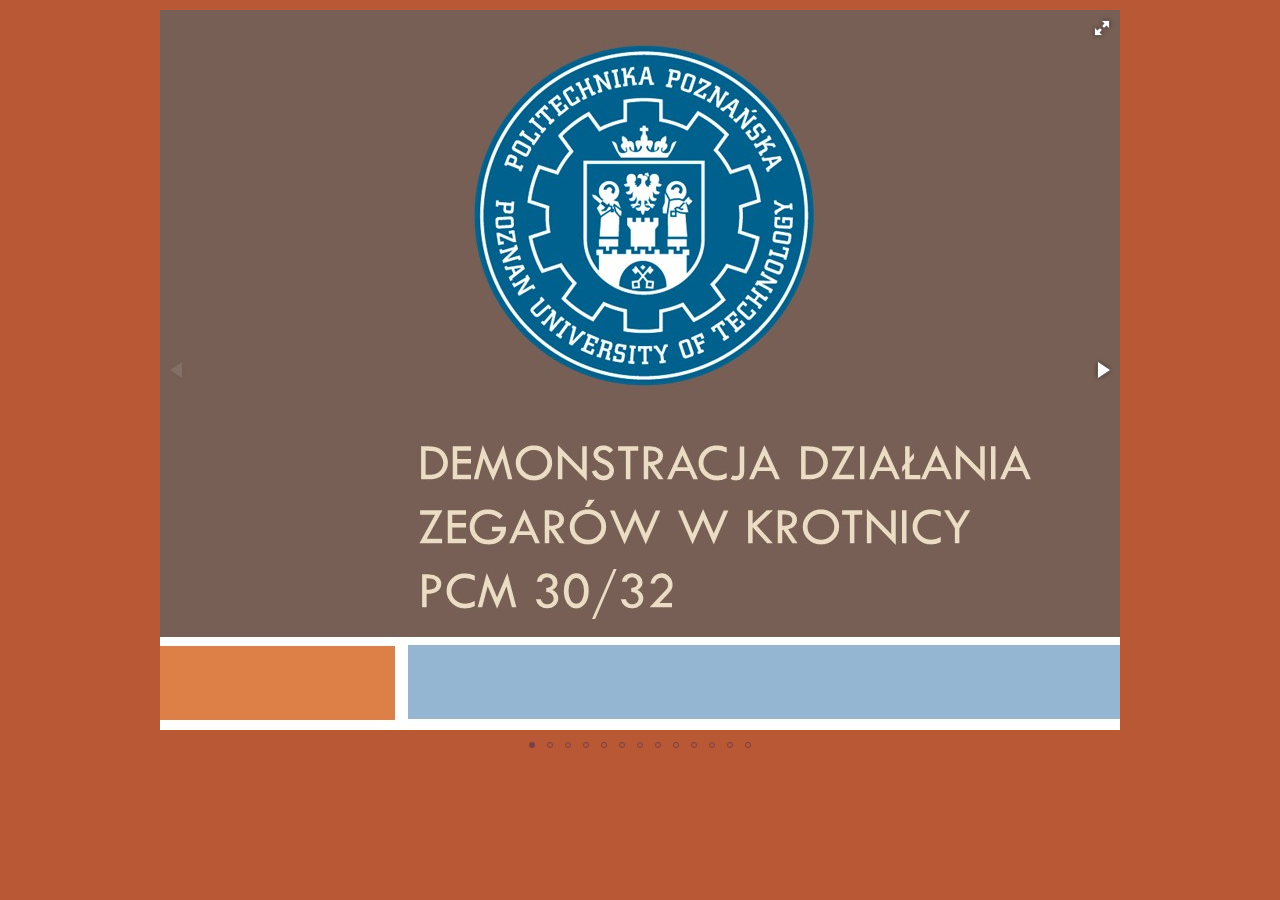
==== jak-to-dziala.html @ 4dfdf136 "Dodano sekcje jak-to-dziala" ====
<!doctype html>
<html lang="pl">

<head>
	<title>Krotnica PCM</title>
	<meta charset="utf-8" />
	<meta name="viewport" content="width=device-width, initial-scale=1.0" />
	<meta name="msapplication-tap-highlight" content="no" />

	<link rel="stylesheet" href="css/styles.css" />
	<link rel="stylesheet" href="css/fotorama.css" />
</head>

<body>

    <div class="fotorama" data-keyboard="true" data-arrows="true"
     data-click="true" data-fit="contain" data-allowfullscreen="native">
      <img src="img/prezentacja/Slajd1.JPG" alt="">
      <img src="img/prezentacja/Slajd2.JPG" alt="">
      <img src="img/prezentacja/Slajd3.JPG" alt="">
      <img src="img/prezentacja/Slajd4.JPG" alt="">
      <img src="img/prezentacja/Slajd5.JPG" alt="">
      <img src="img/prezentacja/Slajd6.JPG" alt="">
      <img src="img/prezentacja/Slajd7.JPG" alt="">
      <img src="img/prezentacja/Slajd8.JPG" alt="">
      <img src="img/prezentacja/Slajd9.JPG" alt="">
      <img src="img/prezentacja/Slajd10.JPG" alt="">
      <img src="img/prezentacja/Slajd11.JPG" alt="">
      <img src="img/prezentacja/Slajd12.JPG" alt="">
      <img src="img/prezentacja/Slajd13.JPG" alt="">
    </div>

    <script src="js/wtyczki.js"></script>
    <script src="js/fotorama.js"></script>
	<script src="js/skrypty.js"></script>
</body>

</html>
---- css/styles.css ----
/* Generated by less 2.5.1 */
/* http://meyerweb.com/eric/tools/css/reset/
   v2.0 | 20110126
   License: none (public domain)
*/
html,
body,
div,
span,
applet,
object,
iframe,
h1,
h2,
h3,
h4,
h5,
h6,
p,
blockquote,
pre,
a,
abbr,
acronym,
address,
big,
cite,
code,
del,
dfn,
em,
img,
ins,
kbd,
q,
s,
samp,
small,
strike,
strong,
sub,
sup,
tt,
var,
b,
u,
i,
center,
dl,
dt,
dd,
ol,
ul,
li,
fieldset,
form,
label,
legend,
table,
caption,
tbody,
tfoot,
thead,
tr,
th,
td,
article,
aside,
canvas,
details,
embed,
figure,
figcaption,
footer,
header,
hgroup,
menu,
nav,
output,
ruby,
section,
summary,
time,
mark,
audio,
video {
  margin: 0;
  padding: 0;
  border: 0;
  font-size: 100%;
  font: inherit;
  vertical-align: baseline;
}
/* HTML5 display-role reset for older browsers */
article,
aside,
details,
figcaption,
figure,
footer,
header,
hgroup,
menu,
nav,
section {
  display: block;
}
body {
  line-height: 1;
}
ol,
ul {
  list-style: none;
}
blockquote,
q {
  quotes: none;
}
blockquote:before,
blockquote:after,
q:before,
q:after {
  content: '';
  content: none;
}
table {
  border-collapse: collapse;
  border-spacing: 0;
}
@font-face {
  font-family: 'fontello';
  src: url('../font/fontello.eot?51948841');
  src: url('../font/fontello.eot?51948841#iefix') format('embedded-opentype'), url('../font/fontello.woff?51948841') format('woff'), url('../font/fontello.ttf?51948841') format('truetype'), url('../font/fontello.svg?51948841#fontello') format('svg');
  font-weight: normal;
  font-style: normal;
}
/* Chrome hack: SVG is rendered more smooth in Windozze. 100% magic, uncomment if you need it. */
/* Note, that will break hinting! In other OS-es font will be not as sharp as it could be */
/*
@media screen and (-webkit-min-device-pixel-ratio:0) {
  @font-face {
    font-family: 'fontello';
    src: url('../font/fontello.svg?51948841#fontello') format('svg');
  }
}
*/
[class^="icon-"]:before,
[class*=" icon-"]:before {
  font-family: "fontello";
  font-style: normal;
  font-weight: normal;
  speak: none;
  display: inline-block;
  text-decoration: inherit;
  width: 1em;
  margin-right: .2em;
  text-align: center;
  /* opacity: .8; */
  /* For safety - reset parent styles, that can break glyph codes*/
  font-variant: normal;
  text-transform: none;
  /* fix buttons height, for twitter bootstrap */
  line-height: 1em;
  /* Animation center compensation - margins should be symmetric */
  /* remove if not needed */
  margin-left: .2em;
  /* you can be more comfortable with increased icons size */
  /* font-size: 120%; */
  /* Font smoothing. That was taken from TWBS */
  -webkit-font-smoothing: antialiased;
  -moz-osx-font-smoothing: grayscale;
  /* Uncomment for 3D effect */
  /* text-shadow: 1px 1px 1px rgba(127, 127, 127, 0.3); */
}
.icon-help:before {
  content: '\e804';
}
/* '' */
.icon-chart-line:before {
  content: '\e805';
}
/* '' */
.icon-child:before {
  content: '\e806';
}
/* '' */
html {
  font-size: 16px;
  height: 100%;
  width: 100%;
}
body {
  position: relative;
  width: 100%;
  height: 100%;
  background-color: #b95835;
}
.naglowek-1 {
  font-family: "Trebuchet MS", Helvetica, sans-serif;
  font-size: 72px;
  text-align: center;
  color: #fff;
  padding-top: 70px;
  margin-bottom: 110px;
}
.naglowek-2 {
  font-family: "Trebuchet MS", Helvetica, sans-serif;
  font-size: 48px;
  color: #eecd86;
  margin-top: 25px;
  text-align: center;
}
#container {
  height: 100%;
  width: 10000px;
  margin: 0 auto;
}
.wrapper {
  width: 100%;
  height: 100%;
}
.przyciski {
  position: relative;
  margin: 0 auto;
  text-align: center;
}
.przycisk-wrap {
  display: inline-block;
  max-width: 310px;
  vertical-align: top;
}
.przycisk {
  display: inline-block;
  width: 250px;
  height: 250px;
  -webkit-border-radius: 50%;
  -moz-border-radius: 50%;
  border-radius: 50%;
  -moz-background-clip: padding;
  -webkit-background-clip: padding-box;
  background-clip: padding-box;
  background-color: #3d3242;
  margin-left: 30px;
  margin-right: 30px;
  -webkit-box-shadow: 0px 4px 0px 0px #eecd86;
  -moz-box-shadow: 0px 4px 0px 0px #eecd86;
  box-shadow: 0px 4px 0px 0px #eecd86;
}
.przycisk span {
  position: relative;
  top: 25%;
  color: #fff;
  font-size: 124px;
  -webkit-transition: top 0.5s;
  -moz-transition: top 0.5s;
  -ms-transition: top 0.5s;
  -o-transition: top 0.5s;
}
.przycisk:hover {
  -webkit-box-shadow: 0px 4px 0px 0px #e18942;
  -moz-box-shadow: 0px 4px 0px 0px #e18942;
  box-shadow: 0px 4px 0px 0px #e18942;
}
.przycisk:hover span {
  top: 20%;
}
.przycisk:active,
.przycisk:focus {
  outline: none;
}
.fotorama {
  margin: 0 auto;
}
.fotorama__wrap {
  margin: 10px auto;
}
.fotorama__dot {
  border-color: #7a3e48 !important;
}
---- css/fotorama.css ----
/*!
 * Fotorama 4.6.4 | http://fotorama.io/license/
 */
.fotorama__arr:focus:after,.fotorama__fullscreen-icon:focus:after,.fotorama__html,.fotorama__img,.fotorama__nav__frame:focus .fotorama__dot:after,.fotorama__nav__frame:focus .fotorama__thumb:after,.fotorama__stage__frame,.fotorama__stage__shaft,.fotorama__video iframe{position:absolute;width:100%;height:100%;top:0;right:0;left:0;bottom:0}.fotorama--fullscreen,.fotorama__img{max-width:99999px!important;max-height:99999px!important;min-width:0!important;min-height:0!important;border-radius:0!important;box-shadow:none!important;padding:0!important}.fotorama__wrap .fotorama__grab{cursor:move;cursor:-webkit-grab;cursor:-o-grab;cursor:-ms-grab;cursor:grab}.fotorama__grabbing *{cursor:move;cursor:-webkit-grabbing;cursor:-o-grabbing;cursor:-ms-grabbing;cursor:grabbing}.fotorama__spinner{position:absolute!important;top:50%!important;left:50%!important}.fotorama__wrap--css3 .fotorama__arr,.fotorama__wrap--css3 .fotorama__fullscreen-icon,.fotorama__wrap--css3 .fotorama__nav__shaft,.fotorama__wrap--css3 .fotorama__stage__shaft,.fotorama__wrap--css3 .fotorama__thumb-border,.fotorama__wrap--css3 .fotorama__video-close,.fotorama__wrap--css3 .fotorama__video-play{-webkit-transform:translate3d(0,0,0);transform:translate3d(0,0,0)}.fotorama__caption,.fotorama__nav:after,.fotorama__nav:before,.fotorama__stage:after,.fotorama__stage:before,.fotorama__wrap--css3 .fotorama__html,.fotorama__wrap--css3 .fotorama__nav,.fotorama__wrap--css3 .fotorama__spinner,.fotorama__wrap--css3 .fotorama__stage,.fotorama__wrap--css3 .fotorama__stage .fotorama__img,.fotorama__wrap--css3 .fotorama__stage__frame{-webkit-transform:translateZ(0);transform:translateZ(0)}.fotorama__arr:focus,.fotorama__fullscreen-icon:focus,.fotorama__nav__frame{outline:0}.fotorama__arr:focus:after,.fotorama__fullscreen-icon:focus:after,.fotorama__nav__frame:focus .fotorama__dot:after,.fotorama__nav__frame:focus .fotorama__thumb:after{content:'';border-radius:inherit;background-color:rgba(0,175,234,.5)}.fotorama__wrap--video .fotorama__stage,.fotorama__wrap--video .fotorama__stage__frame--video,.fotorama__wrap--video .fotorama__stage__frame--video .fotorama__html,.fotorama__wrap--video .fotorama__stage__frame--video .fotorama__img,.fotorama__wrap--video .fotorama__stage__shaft{-webkit-transform:none!important;transform:none!important}.fotorama__wrap--css3 .fotorama__nav__shaft,.fotorama__wrap--css3 .fotorama__stage__shaft,.fotorama__wrap--css3 .fotorama__thumb-border{transition-property:-webkit-transform,width;transition-property:transform,width;transition-timing-function:cubic-bezier(0.1,0,.25,1);transition-duration:0ms}.fotorama__arr,.fotorama__fullscreen-icon,.fotorama__no-select,.fotorama__video-close,.fotorama__video-play,.fotorama__wrap{-webkit-user-select:none;-moz-user-select:none;-ms-user-select:none;user-select:none}.fotorama__select{-webkit-user-select:text;-moz-user-select:text;-ms-user-select:text;user-select:text}.fotorama__nav,.fotorama__nav__frame{margin:auto;padding:0}.fotorama__caption__wrap,.fotorama__nav__frame,.fotorama__nav__shaft{-moz-box-orient:vertical;display:inline-block;vertical-align:middle;*display:inline;*zoom:1}.fotorama__nav__frame,.fotorama__thumb-border{box-sizing:content-box}.fotorama__caption__wrap{box-sizing:border-box}.fotorama--hidden,.fotorama__load{position:absolute;left:-99999px;top:-99999px;z-index:-1}.fotorama__arr,.fotorama__fullscreen-icon,.fotorama__nav,.fotorama__nav__frame,.fotorama__nav__shaft,.fotorama__stage__frame,.fotorama__stage__shaft,.fotorama__video-close,.fotorama__video-play{-webkit-tap-highlight-color:transparent}.fotorama__arr,.fotorama__fullscreen-icon,.fotorama__video-close,.fotorama__video-play{background:url(fotorama.png) no-repeat}@media (-webkit-min-device-pixel-ratio:1.5),(min-resolution:2dppx){.fotorama__arr,.fotorama__fullscreen-icon,.fotorama__video-close,.fotorama__video-play{background:url(fotorama@2x.png) 0 0/96px 160px no-repeat}}.fotorama__thumb{background-color:#7f7f7f;background-color:rgba(127,127,127,.2)}@media print{.fotorama__arr,.fotorama__fullscreen-icon,.fotorama__thumb-border,.fotorama__video-close,.fotorama__video-play{background:none!important}}.fotorama{min-width:1px;overflow:hidden}.fotorama:not(.fotorama--unobtrusive)>*:not(:first-child){display:none}.fullscreen{width:100%!important;height:100%!important;max-width:100%!important;max-height:100%!important;margin:0!important;padding:0!important;overflow:hidden!important;background:#000}.fotorama--fullscreen{position:absolute!important;top:0!important;left:0!important;right:0!important;bottom:0!important;float:none!important;z-index:2147483647!important;background:#000;width:100%!important;height:100%!important;margin:0!important}.fotorama--fullscreen .fotorama__nav,.fotorama--fullscreen .fotorama__stage{background:#000}.fotorama__wrap{-webkit-text-size-adjust:100%;position:relative;direction:ltr;z-index:0}.fotorama__wrap--rtl .fotorama__stage__frame{direction:rtl}.fotorama__nav,.fotorama__stage{overflow:hidden;position:relative;max-width:100%}.fotorama__wrap--pan-y{-ms-touch-action:pan-y}.fotorama__wrap .fotorama__pointer{cursor:pointer}.fotorama__wrap--slide .fotorama__stage__frame{opacity:1!important}.fotorama__stage__frame{overflow:hidden}.fotorama__stage__frame.fotorama__active{z-index:8}.fotorama__wrap--fade .fotorama__stage__frame{display:none}.fotorama__wrap--fade .fotorama__fade-front,.fotorama__wrap--fade .fotorama__fade-rear,.fotorama__wrap--fade .fotorama__stage__frame.fotorama__active{display:block;left:0;top:0}.fotorama__wrap--fade .fotorama__fade-front{z-index:8}.fotorama__wrap--fade .fotorama__fade-rear{z-index:7}.fotorama__wrap--fade .fotorama__fade-rear.fotorama__active{z-index:9}.fotorama__wrap--fade .fotorama__stage .fotorama__shadow{display:none}.fotorama__img{-ms-filter:"alpha(Opacity=0)";filter:alpha(opacity=0);opacity:0;border:none!important}.fotorama__error .fotorama__img,.fotorama__loaded .fotorama__img{-ms-filter:"alpha(Opacity=100)";filter:alpha(opacity=100);opacity:1}.fotorama--fullscreen .fotorama__loaded--full .fotorama__img,.fotorama__img--full{display:none}.fotorama--fullscreen .fotorama__loaded--full .fotorama__img--full{display:block}.fotorama__wrap--only-active .fotorama__nav,.fotorama__wrap--only-active .fotorama__stage{max-width:99999px!important}.fotorama__wrap--only-active .fotorama__stage__frame{visibility:hidden}.fotorama__wrap--only-active .fotorama__stage__frame.fotorama__active{visibility:visible}.fotorama__nav{font-size:0;line-height:0;text-align:center;display:none;white-space:nowrap;z-index:5}.fotorama__nav__shaft{position:relative;left:0;top:0;text-align:left}.fotorama__nav__frame{position:relative;cursor:pointer}.fotorama__nav--dots{display:block}.fotorama__nav--dots .fotorama__nav__frame{width:18px;height:30px}.fotorama__nav--dots .fotorama__nav__frame--thumb,.fotorama__nav--dots .fotorama__thumb-border{display:none}.fotorama__nav--thumbs{display:block}.fotorama__nav--thumbs .fotorama__nav__frame{padding-left:0!important}.fotorama__nav--thumbs .fotorama__nav__frame:last-child{padding-right:0!important}.fotorama__nav--thumbs .fotorama__nav__frame--dot{display:none}.fotorama__dot{display:block;width:4px;height:4px;position:relative;top:12px;left:6px;border-radius:6px;border:1px solid #7f7f7f}.fotorama__nav__frame:focus .fotorama__dot:after{padding:1px;top:-1px;left:-1px}.fotorama__nav__frame.fotorama__active .fotorama__dot{width:0;height:0;border-width:3px}.fotorama__nav__frame.fotorama__active .fotorama__dot:after{padding:3px;top:-3px;left:-3px}.fotorama__thumb{overflow:hidden;position:relative;width:100%;height:100%}.fotorama__nav__frame:focus .fotorama__thumb{z-index:2}.fotorama__thumb-border{position:absolute;z-index:9;top:0;left:0;border-style:solid;border-color:#00afea;background-image:linear-gradient(to bottom right,rgba(255,255,255,.25),rgba(64,64,64,.1))}.fotorama__caption{position:absolute;z-index:12;bottom:0;left:0;right:0;font-family:'Helvetica Neue',Arial,sans-serif;font-size:14px;line-height:1.5;color:#000}.fotorama__caption a{text-decoration:none;color:#000;border-bottom:1px solid;border-color:rgba(0,0,0,.5)}.fotorama__caption a:hover{color:#333;border-color:rgba(51,51,51,.5)}.fotorama__wrap--rtl .fotorama__caption{left:auto;right:0}.fotorama__wrap--no-captions .fotorama__caption,.fotorama__wrap--video .fotorama__caption{display:none}.fotorama__caption__wrap{background-color:#fff;background-color:rgba(255,255,255,.9);padding:5px 10px}@-webkit-keyframes spinner{0%{-webkit-transform:rotate(0);transform:rotate(0)}100%{-webkit-transform:rotate(360deg);transform:rotate(360deg)}}@keyframes spinner{0%{-webkit-transform:rotate(0);transform:rotate(0)}100%{-webkit-transform:rotate(360deg);transform:rotate(360deg)}}.fotorama__wrap--css3 .fotorama__spinner{-webkit-animation:spinner 24s infinite linear;animation:spinner 24s infinite linear}.fotorama__wrap--css3 .fotorama__html,.fotorama__wrap--css3 .fotorama__stage .fotorama__img{transition-property:opacity;transition-timing-function:linear;transition-duration:.3s}.fotorama__wrap--video .fotorama__stage__frame--video .fotorama__html,.fotorama__wrap--video .fotorama__stage__frame--video .fotorama__img{-ms-filter:"alpha(Opacity=0)";filter:alpha(opacity=0);opacity:0}.fotorama__select{cursor:auto}.fotorama__video{top:32px;right:0;bottom:0;left:0;position:absolute;z-index:10}@-moz-document url-prefix(){.fotorama__active{box-shadow:0 0 0 transparent}}.fotorama__arr,.fotorama__fullscreen-icon,.fotorama__video-close,.fotorama__video-play{position:absolute;z-index:11;cursor:pointer}.fotorama__arr{position:absolute;width:32px;height:32px;top:50%;margin-top:-16px}.fotorama__arr--prev{left:2px;background-position:0 0}.fotorama__arr--next{right:2px;background-position:-32px 0}.fotorama__arr--disabled{pointer-events:none;cursor:default;*display:none;opacity:.1}.fotorama__fullscreen-icon{width:32px;height:32px;top:2px;right:2px;background-position:0 -32px;z-index:20}.fotorama__arr:focus,.fotorama__fullscreen-icon:focus{border-radius:50%}.fotorama--fullscreen .fotorama__fullscreen-icon{background-position:-32px -32px}.fotorama__video-play{width:96px;height:96px;left:50%;top:50%;margin-left:-48px;margin-top:-48px;background-position:0 -64px;opacity:0}.fotorama__wrap--css2 .fotorama__video-play,.fotorama__wrap--video .fotorama__stage .fotorama__video-play{display:none}.fotorama__error .fotorama__video-play,.fotorama__loaded .fotorama__video-play,.fotorama__nav__frame .fotorama__video-play{opacity:1;display:block}.fotorama__nav__frame .fotorama__video-play{width:32px;height:32px;margin-left:-16px;margin-top:-16px;background-position:-64px -32px}.fotorama__video-close{width:32px;height:32px;top:0;right:0;background-position:-64px 0;z-index:20;opacity:0}.fotorama__wrap--css2 .fotorama__video-close{display:none}.fotorama__wrap--css3 .fotorama__video-close{-webkit-transform:translate3d(32px,-32px,0);transform:translate3d(32px,-32px,0)}.fotorama__wrap--video .fotorama__video-close{display:block;opacity:1}.fotorama__wrap--css3.fotorama__wrap--video .fotorama__video-close{-webkit-transform:translate3d(0,0,0);transform:translate3d(0,0,0)}.fotorama__wrap--no-controls.fotorama__wrap--toggle-arrows .fotorama__arr,.fotorama__wrap--no-controls.fotorama__wrap--toggle-arrows .fotorama__fullscreen-icon{opacity:0}.fotorama__wrap--no-controls.fotorama__wrap--toggle-arrows .fotorama__arr:focus,.fotorama__wrap--no-controls.fotorama__wrap--toggle-arrows .fotorama__fullscreen-icon:focus{opacity:1}.fotorama__wrap--video .fotorama__arr,.fotorama__wrap--video .fotorama__fullscreen-icon{opacity:0!important}.fotorama__wrap--css2.fotorama__wrap--no-controls.fotorama__wrap--toggle-arrows .fotorama__arr,.fotorama__wrap--css2.fotorama__wrap--no-controls.fotorama__wrap--toggle-arrows .fotorama__fullscreen-icon{display:none}.fotorama__wrap--css2.fotorama__wrap--no-controls.fotorama__wrap--toggle-arrows .fotorama__arr:focus,.fotorama__wrap--css2.fotorama__wrap--no-controls.fotorama__wrap--toggle-arrows .fotorama__fullscreen-icon:focus{display:block}.fotorama__wrap--css2.fotorama__wrap--video .fotorama__arr,.fotorama__wrap--css2.fotorama__wrap--video .fotorama__fullscreen-icon{display:none!important}.fotorama__wrap--css3.fotorama__wrap--no-controls.fotorama__wrap--slide.fotorama__wrap--toggle-arrows .fotorama__fullscreen-icon:not(:focus){-webkit-transform:translate3d(32px,-32px,0);transform:translate3d(32px,-32px,0)}.fotorama__wrap--css3.fotorama__wrap--no-controls.fotorama__wrap--slide.fotorama__wrap--toggle-arrows .fotorama__arr--prev:not(:focus){-webkit-transform:translate3d(-48px,0,0);transform:translate3d(-48px,0,0)}.fotorama__wrap--css3.fotorama__wrap--no-controls.fotorama__wrap--slide.fotorama__wrap--toggle-arrows .fotorama__arr--next:not(:focus){-webkit-transform:translate3d(48px,0,0);transform:translate3d(48px,0,0)}.fotorama__wrap--css3.fotorama__wrap--video .fotorama__fullscreen-icon{-webkit-transform:translate3d(32px,-32px,0)!important;transform:translate3d(32px,-32px,0)!important}.fotorama__wrap--css3.fotorama__wrap--video .fotorama__arr--prev{-webkit-transform:translate3d(-48px,0,0)!important;transform:translate3d(-48px,0,0)!important}.fotorama__wrap--css3.fotorama__wrap--video .fotorama__arr--next{-webkit-transform:translate3d(48px,0,0)!important;transform:translate3d(48px,0,0)!important}.fotorama__wrap--css3 .fotorama__arr:not(:focus),.fotorama__wrap--css3 .fotorama__fullscreen-icon:not(:focus),.fotorama__wrap--css3 .fotorama__video-close:not(:focus),.fotorama__wrap--css3 .fotorama__video-play:not(:focus){transition-property:-webkit-transform,opacity;transition-property:transform,opacity;transition-duration:.3s}.fotorama__nav:after,.fotorama__nav:before,.fotorama__stage:after,.fotorama__stage:before{content:"";display:block;position:absolute;text-decoration:none;top:0;bottom:0;width:10px;height:auto;z-index:10;pointer-events:none;background-repeat:no-repeat;background-size:1px 100%,5px 100%}.fotorama__nav:before,.fotorama__stage:before{background-image:linear-gradient(transparent,rgba(0,0,0,.2) 25%,rgba(0,0,0,.3) 75%,transparent),radial-gradient(farthest-side at 0 50%,rgba(0,0,0,.4),transparent);background-position:0 0,0 0;left:-10px}.fotorama__nav.fotorama__shadows--left:before,.fotorama__stage.fotorama__shadows--left:before{left:0}.fotorama__nav:after,.fotorama__stage:after{background-image:linear-gradient(transparent,rgba(0,0,0,.2) 25%,rgba(0,0,0,.3) 75%,transparent),radial-gradient(farthest-side at 100% 50%,rgba(0,0,0,.4),transparent);background-position:100% 0,100% 0;right:-10px}.fotorama__nav.fotorama__shadows--right:after,.fotorama__stage.fotorama__shadows--right:after{right:0}.fotorama--fullscreen .fotorama__nav:after,.fotorama--fullscreen .fotorama__nav:before,.fotorama--fullscreen .fotorama__stage:after,.fotorama--fullscreen .fotorama__stage:before,.fotorama__wrap--fade .fotorama__stage:after,.fotorama__wrap--fade .fotorama__stage:before,.fotorama__wrap--no-shadows .fotorama__nav:after,.fotorama__wrap--no-shadows .fotorama__nav:before,.fotorama__wrap--no-shadows .fotorama__stage:after,.fotorama__wrap--no-shadows .fotorama__stage:before{display:none}
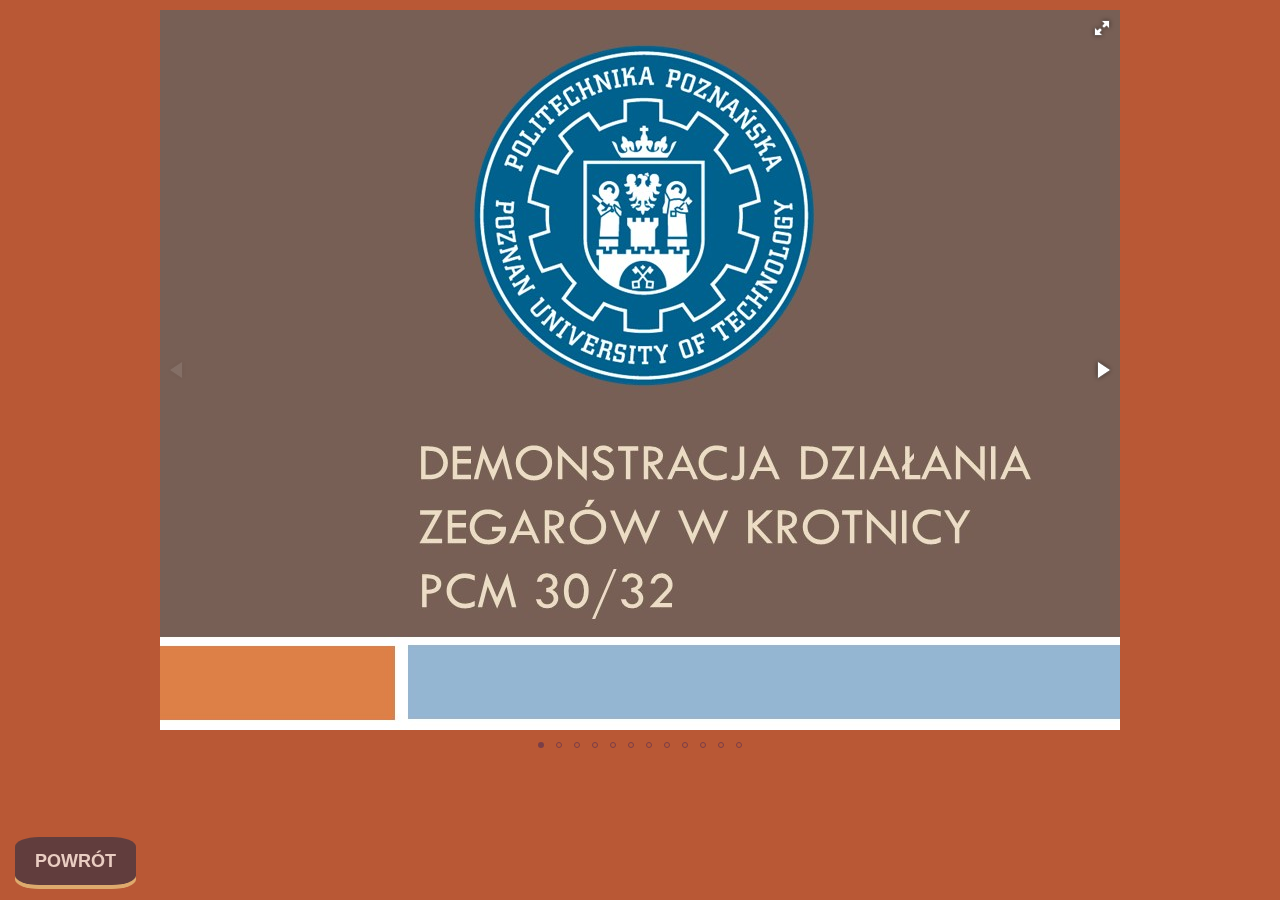
==== commit 2d567c7b: "Finalne korekty" ====
--- a/jak-to-dziala.html
+++ b/jak-to-dziala.html
@@ -27,12 +27,16 @@
       <img src="img/prezentacja/Slajd10.JPG" alt="">
       <img src="img/prezentacja/Slajd11.JPG" alt="">
       <img src="img/prezentacja/Slajd12.JPG" alt="">
-      <img src="img/prezentacja/Slajd13.JPG" alt="">
     </div>
+
+
+    <a href="start.html" class="przycisk-maly">POWRÓT</a>
+
+
 
     <script src="js/wtyczki.js"></script>
     <script src="js/fotorama.js"></script>
-	<script src="js/skrypty.js"></script>
+<!--	<script src="js/skrypty.js"></script>-->
 </body>
 
 </html>
--- a/css/styles.css
+++ b/css/styles.css
@@ -188,6 +188,8 @@
   font-size: 16px;
   height: 100%;
   width: 100%;
+  box-sizing: border-box;
+  font-family: "Trebuchet MS", Helvetica, sans-serif;
 }
 body {
   position: relative;
@@ -196,24 +198,39 @@
   background-color: #b95835;
 }
 .naglowek-1 {
-  font-family: "Trebuchet MS", Helvetica, sans-serif;
   font-size: 72px;
   text-align: center;
   color: #fff;
   padding-top: 70px;
   margin-bottom: 110px;
+  padding-left: 50px;
+  padding-right: 50px;
 }
 .naglowek-2 {
-  font-family: "Trebuchet MS", Helvetica, sans-serif;
   font-size: 48px;
   color: #eecd86;
   margin-top: 25px;
   text-align: center;
+}
+p {
+  font-size: 32px;
+  line-height: 36px;
+  color: #fff;
+  margin-bottom: 30px;
+}
+i {
+  font-style: italic;
 }
 #container {
   height: 100%;
   width: 10000px;
   margin: 0 auto;
+  margin-top: 85px;
+}
+[data-highcharts-chart="0"] {
+  -webkit-box-shadow: 0px 1px 5px 0px rgba(50, 50, 50, 0.75);
+  -moz-box-shadow: 0px 1px 5px 0px rgba(50, 50, 50, 0.75);
+  box-shadow: 0px 1px 5px 0px rgba(50, 50, 50, 0.75);
 }
 .wrapper {
   width: 100%;
@@ -228,6 +245,38 @@
   display: inline-block;
   max-width: 310px;
   vertical-align: top;
+}
+.przycisk-maly {
+  display: inline-block;
+  position: fixed;
+  bottom: 15px;
+  left: 15px;
+  padding: 15px 20px;
+  color: white;
+  -webkit-border-radius: 20%;
+  -moz-border-radius: 20%;
+  border-radius: 20%;
+  -moz-background-clip: padding;
+  -webkit-background-clip: padding-box;
+  background-clip: padding-box;
+  background-color: #3d3242;
+  opacity: 0.7;
+  -webkit-box-shadow: 0px 4px 0px 0px #eecd86;
+  -moz-box-shadow: 0px 4px 0px 0px #eecd86;
+  box-shadow: 0px 4px 0px 0px #eecd86;
+  text-decoration: none;
+  font-weight: 700;
+  font-size: 18px;
+}
+.przycisk-maly:hover {
+  -webkit-box-shadow: 0px 4px 0px 0px #e18942;
+  -moz-box-shadow: 0px 4px 0px 0px #e18942;
+  box-shadow: 0px 4px 0px 0px #e18942;
+  opacity: 1;
+}
+.przycisk-maly:active,
+.przycisk-maly:focus {
+  outline: none;
 }
 .przycisk {
   display: inline-block;
@@ -245,6 +294,7 @@
   -webkit-box-shadow: 0px 4px 0px 0px #eecd86;
   -moz-box-shadow: 0px 4px 0px 0px #eecd86;
   box-shadow: 0px 4px 0px 0px #eecd86;
+  text-decoration: none;
 }
 .przycisk span {
   position: relative;
@@ -277,3 +327,39 @@
 .fotorama__dot {
   border-color: #7a3e48 !important;
 }
+.omnie-wrap {
+  position: relative;
+  max-width: 960px;
+  margin: 0 auto;
+  padding-top: 50px;
+  padding-bottom: 50px;
+}
+.omnie-wrap .naglowek {
+  text-align: center;
+  margin-bottom: 40px;
+}
+.omnie-wrap .naglowek img {
+  display: inline-block;
+  vertical-align: middle;
+  width: 180px;
+}
+.omnie-wrap img {
+  display: inline-block;
+  text-align: center;
+}
+.tresc img {
+  float: right;
+  max-width: 350px;
+}
+.tresc span {
+  display: block;
+  font-size: 18px;
+  line-height: 19px;
+  padding-left: 15px;
+}
+hr {
+  border: 0;
+  height: 1px;
+  background-image: linear-gradient(to right, rgba(0, 0, 0, 0), rgba(0, 0, 0, 0.75), rgba(0, 0, 0, 0));
+  margin-bottom: 50px;
+}
